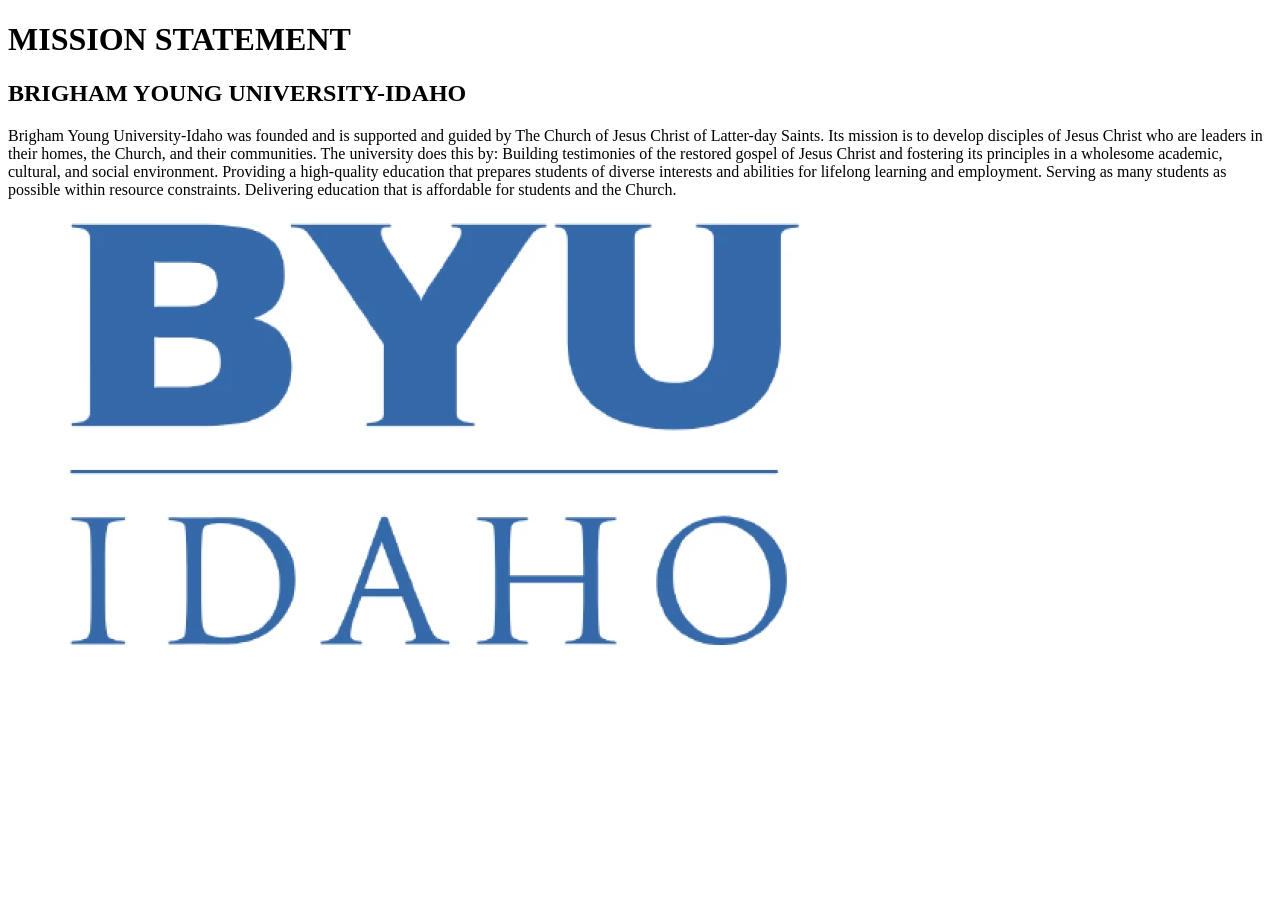
==== mission/index.html @ 86b4deac "added other infirmation to database" ====
<!DOCTYPE html>
<html lang="en">
<head>
    <meta charset="UTF-8">
    <meta name="viewport" content="width=device-width, initial-scale=1.0">
    <title>BYU-I Mission</title>
</head>
<h1>
    MISSION STATEMENT
</h1>
<h2>
    BRIGHAM YOUNG UNIVERSITY-IDAHO
</h2>
<body>
Brigham Young University-Idaho was founded and is supported and guided by The Church of Jesus Christ of Latter-day Saints. Its mission is to develop disciples of Jesus Christ who are leaders in their homes, the Church, and their communities.

The university does this by:

Building testimonies of the restored gospel of Jesus Christ and fostering its principles in a wholesome academic, cultural, and social environment. Providing a high-quality education that prepares students of diverse interests and abilities for lifelong learning and employment. Serving as many students as possible within resource constraints. Delivering education that is affordable for students and the Church.           
</body>
<img src="images/logo.webp" alt="huge file size" ></a>
</html>
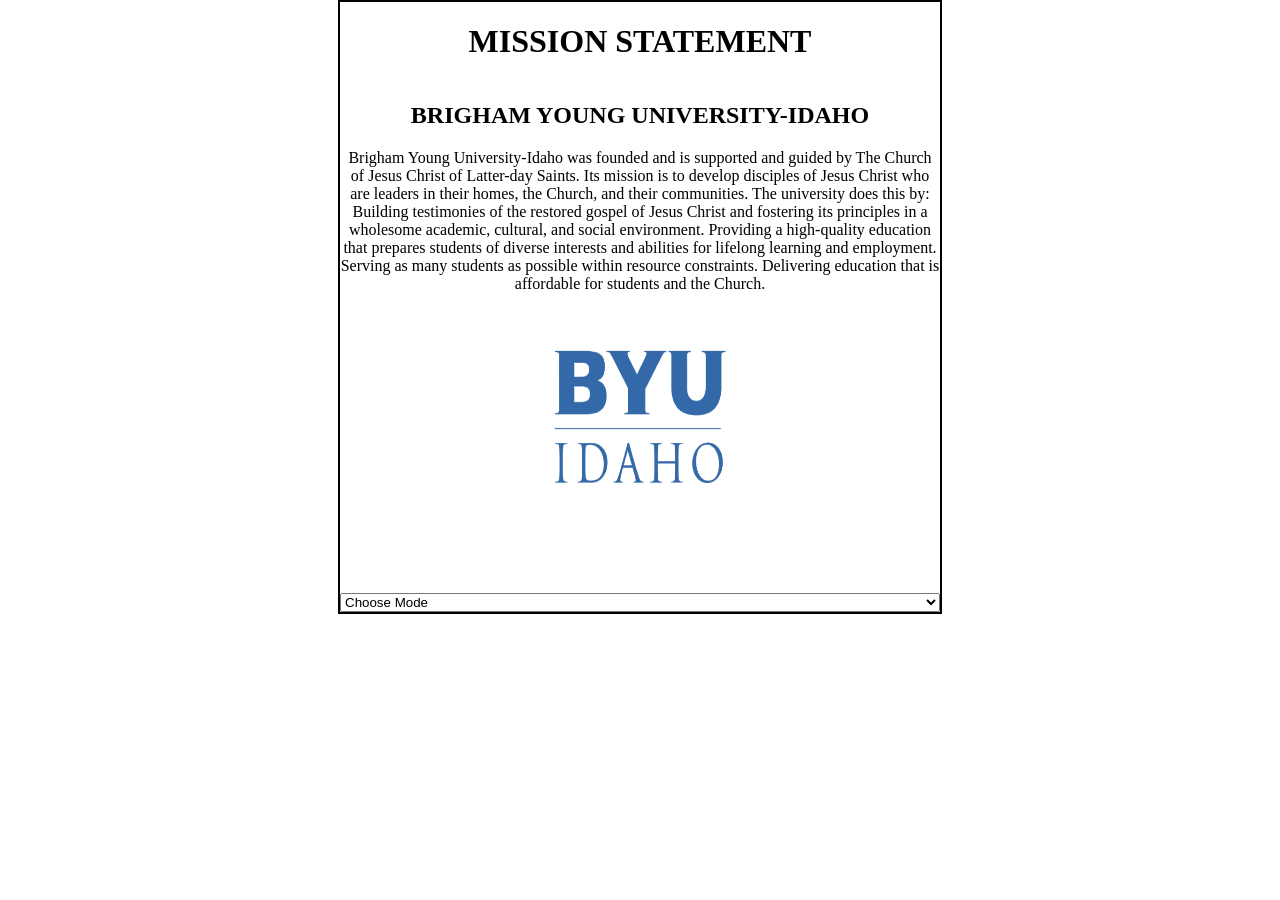
==== commit ad2c5e86: "Prove 2 dark mode" ====
--- a/mission/index.html
+++ b/mission/index.html
@@ -4,6 +4,7 @@
     <meta charset="UTF-8">
     <meta name="viewport" content="width=device-width, initial-scale=1.0">
     <title>BYU-I Mission</title>
+    <link href="styles/styles.css" rel="stylesheet"
 </head>
 <h1>
     MISSION STATEMENT
@@ -19,4 +20,36 @@
 Building testimonies of the restored gospel of Jesus Christ and fostering its principles in a wholesome academic, cultural, and social environment. Providing a high-quality education that prepares students of diverse interests and abilities for lifelong learning and employment. Serving as many students as possible within resource constraints. Delivering education that is affordable for students and the Church.           
 </body>
 <img src="images/logo.webp" alt="huge file size" ></a>
+
+
+<select>
+
+<option>Choose Mode</option>
+
+<option value="dark">Dark</option>
+
+<option value="light">Light</option>
+
+</select>              
+                    
+<script>
+    let selectElem = document.querySelector('select');
+    let logo = document.querySelector('img');
+    const originalSrc = logo.src;
+
+    selectElem.addEventListener('change', changeTheme);
+
+    function changeTheme() {
+        let current = selectElem.value;
+        if (current === 'dark') {
+            document.body.classList.add('dark');
+            logo.src = "images/byui-logo-white.png";
+            // code for changes to colors and logo
+        } else {
+            document.body.classList.remove('dark');
+            logo.src = originalSrc;
+            // code for changes to colors and logo
+        }
+    }           
+</script>                    
 </html>
--- a/mission/styles/styles.css
+++ b/mission/styles/styles.css
@@ -0,0 +1,37 @@
+h1 {
+    text-align: center;
+}
+
+h2 {
+    text-align: center;
+}
+
+body {
+    text-align: center;
+    text-wrap: var(body);
+    display: grid;
+    border: 2px solid black;
+    max-width: 600px;
+    margin: auto;
+}
+
+body.dark {
+      background-color: #1a1a2e;
+      color: #f0f0f0;
+    }
+    body.dark select {
+      background-color: #2a2a3e;
+      color: #f0f0f0;
+      border-color: #555;
+    }
+
+img {
+    width: 200px;
+    height: 150px;
+    margin: 0 auto;
+    margin-top: 50px;
+}
+
+select {
+    margin-top: 100px;
+}
